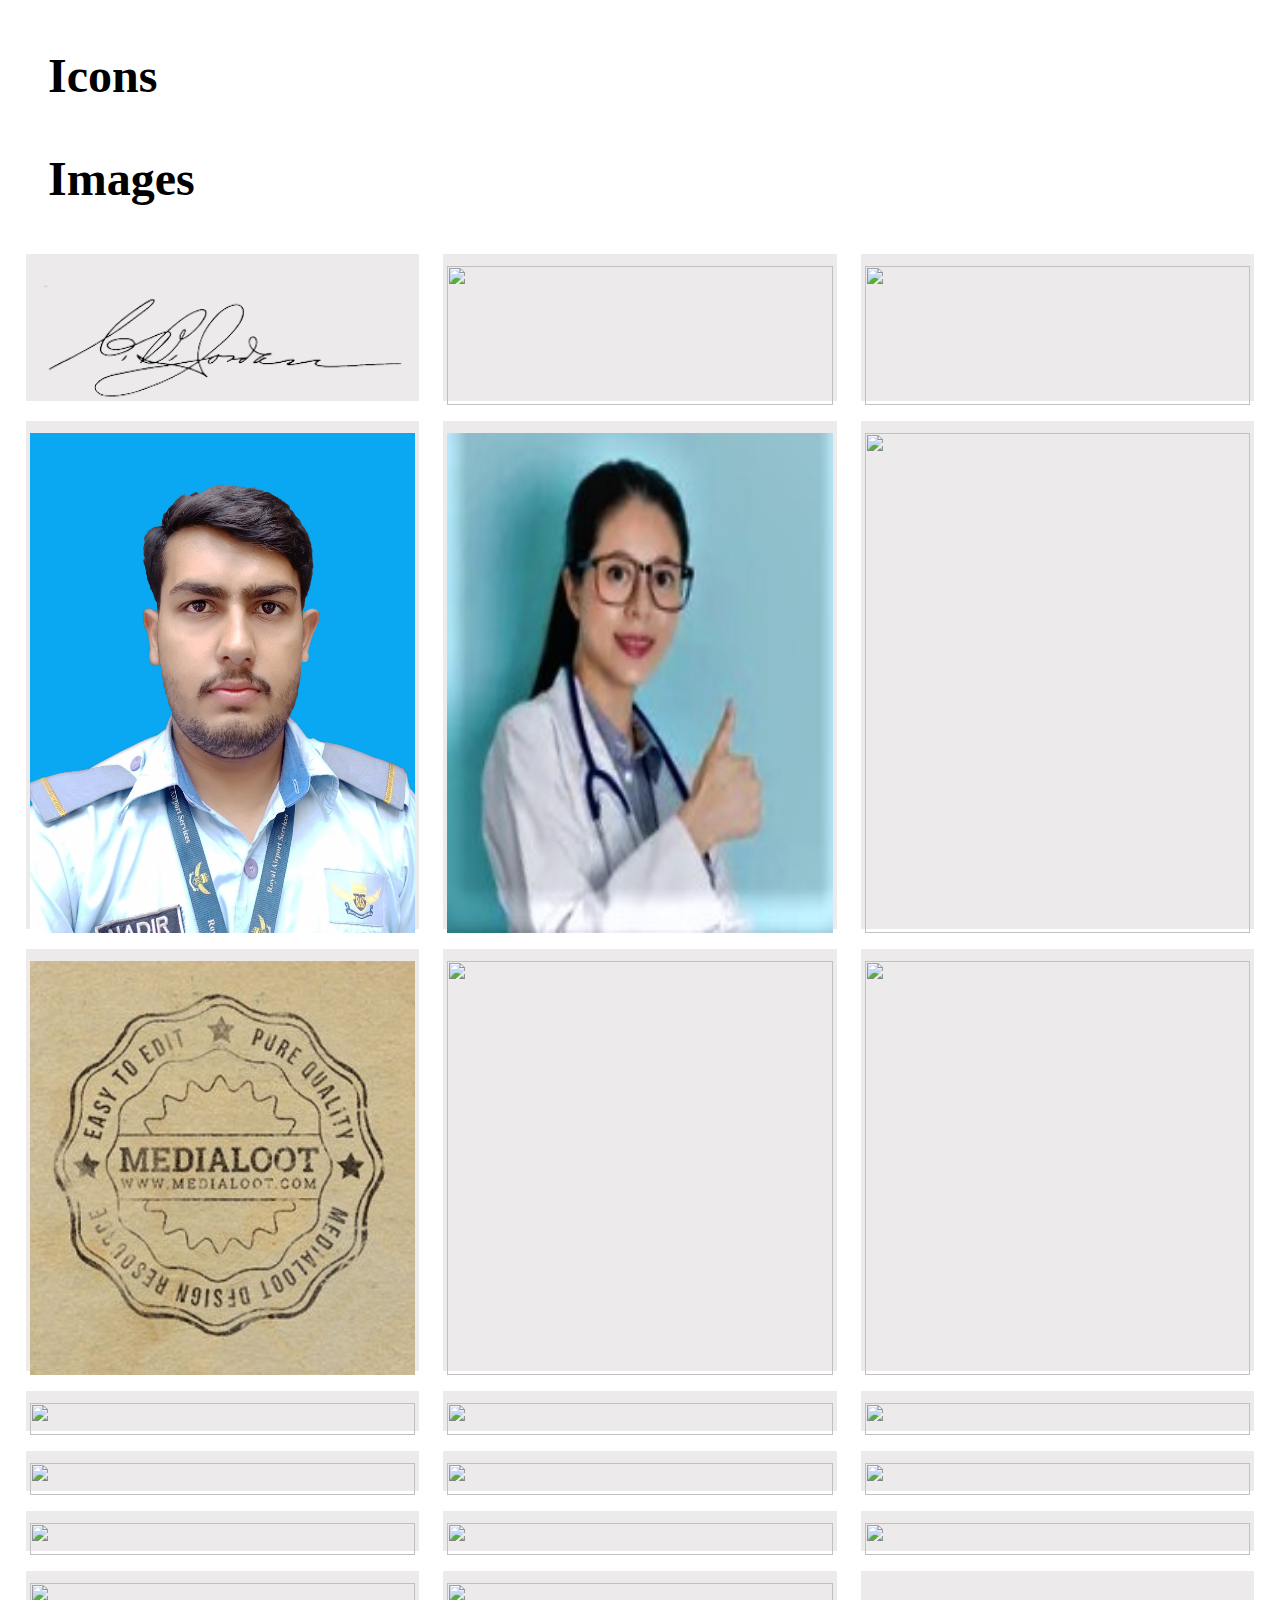
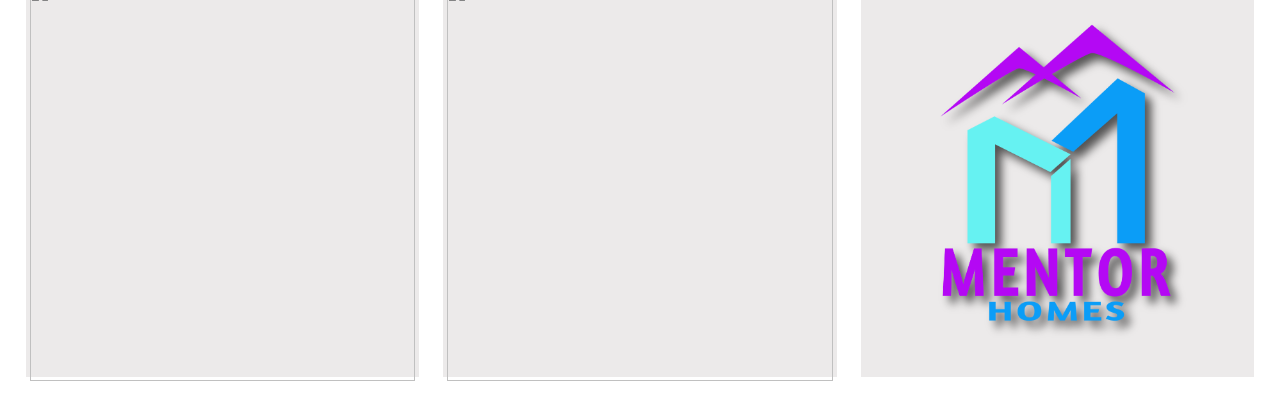
==== images.html @ ba8646fe "14 jan" ====
<!DOCTYPE html>
<html lang="en">
<head>
    <meta charset="UTF-8">
    <meta http-equiv="X-UA-Compatible" content="IE=edge">
    <meta name="viewport" content="width=device-width, initial-scale=1.0">
    <title>images</title>
    <link rel="stylesheet" href="index.css">
</head>
<body>
    <header></header>
    <main>
        <a class="icons-page" href="index.html"><h1>Icons</h1></a>
        <a class="images-page" href="images.html"><h1>Images</h1></a>
        <div class="img-group">
            <span class="img-box"><img class="picture" src="images/custom-signature.png" alt=""></span>
            <span class="img-box"><img class="picture" src="https://images.unsplash.com/photo-1474176857210-7287d38d27c6?ixlib=rb-4.0.3&ixid=MnwxMjA3fDB8MHxzZWFyY2h8MTA3fHxwZW9wbGV8ZW58MHx8MHx8&auto=format&fit=crop&w=400&q=60" alt=""></span>
            <span class="img-box"><img class="picture" src="https://images.unsplash.com/photo-1672418690625-bd78241915f6?ixlib=rb-4.0.3&ixid=MnwxMjA3fDB8MHxlZGl0b3JpYWwtZmVlZHwxNHx8fGVufDB8fHx8&auto=format&fit=crop&w=400&q=60" alt=""></span>
            <span class="img-box"><img class="picture" src="images/nadir.jpg" alt=""></span>
            <span class="img-box"><img class="picture" src="images/img1.jpg" alt=""></span>
            <span class="img-box"><img class="picture" src="https://images.unsplash.com/photo-1672414995467-0ae7f2e8649e?ixlib=rb-4.0.3&ixid=MnwxMjA3fDB8MHxlZGl0b3JpYWwtZmVlZHw1NHx8fGVufDB8fHx8&auto=format&fit=crop&w=400&q=60" alt=""></span>
            <span class="img-box"><img class="picture" src="images/stemp.jpg" alt=""></span>
            <span class="img-box"><img class="picture" src="images/green leef logo.JPG" alt=""></span>
            <span class="img-box"><img class="picture" src="https://images.unsplash.com/photo-1507003211169-0a1dd7228f2d?ixlib=rb-4.0.3&ixid=MnwxMjA3fDB8MHxzZWFyY2h8MTJ8fHBlb3BsZXxlbnwwfHwwfHw%3D&auto=format&fit=crop&w=400&q=60" alt=""></span>
            <span class="img-box"><img class="picture" src="https://images.unsplash.com/photo-1494790108377-be9c29b29330?ixlib=rb-4.0.3&ixid=MnwxMjA3fDB8MHxzZWFyY2h8Mnx8cGVvcGxlfGVufDB8fDB8fA%3D%3D&auto=format&fit=crop&w=400&q=60" alt=""></span>
            <span class="img-box"><img class="picture" src="https://images.unsplash.com/photo-1517841905240-472988babdf9?ixlib=rb-4.0.3&ixid=MnwxMjA3fDB8MHxzZWFyY2h8OHx8cGVvcGxlfGVufDB8fDB8fA%3D%3D&auto=format&fit=crop&w=400&q=60" alt=""></span>
            <span class="img-box"><img class="picture" src="https://images.unsplash.com/photo-1524504388940-b1c1722653e1?ixlib=rb-4.0.3&ixid=MnwxMjA3fDB8MHxzZWFyY2h8MTV8fHBlb3BsZXxlbnwwfHwwfHw%3D&auto=format&fit=crop&w=400&q=60" alt=""></span>
            <span class="img-box"><img class="picture" src="https://images.unsplash.com/photo-1573496359142-b8d87734a5a2?ixlib=rb-4.0.3&ixid=MnwxMjA3fDB8MHxzZWFyY2h8MzV8fHBlb3BsZXxlbnwwfHwwfHw%3D&auto=format&fit=crop&w=400&q=60" alt=""></span>
            <span class="img-box"><img class="picture" src="https://images.unsplash.com/photo-1519085360753-af0119f7cbe7?ixlib=rb-4.0.3&ixid=MnwxMjA3fDB8MHxzZWFyY2h8NDJ8fHBlb3BsZXxlbnwwfHwwfHw%3D&auto=format&fit=crop&w=400&q=60" alt=""></span>
            <span class="img-box"><img class="picture" src="https://images.unsplash.com/photo-1522556189639-b150ed9c4330?ixlib=rb-4.0.3&ixid=MnwxMjA3fDB8MHxzZWFyY2h8NDd8fHBlb3BsZXxlbnwwfHwwfHw%3D&auto=format&fit=crop&w=400&q=60" alt=""></span>
            <span class="img-box"><img class="picture" src="https://images.unsplash.com/photo-1507114845806-0347f6150324?ixlib=rb-4.0.3&ixid=MnwxMjA3fDB8MHxzZWFyY2h8NjJ8fHBlb3BsZXxlbnwwfHwwfHw%3D&auto=format&fit=crop&w=400&q=60" alt=""></span>
            <span class="img-box"><img class="picture" src="https://images.unsplash.com/photo-1500648767791-00dcc994a43e?ixlib=rb-4.0.3&ixid=MnwxMjA3fDB8MHxzZWFyY2h8NjZ8fHBlb3BsZXxlbnwwfHwwfHw%3D&auto=format&fit=crop&w=400&q=60" alt=""></span>
            <span class="img-box"><img class="picture" src="https://images.unsplash.com/photo-1544717305-2782549b5136?ixlib=rb-4.0.3&ixid=MnwxMjA3fDB8MHxzZWFyY2h8NjB8fHBlb3BsZXxlbnwwfHwwfHw%3D&auto=format&fit=crop&w=400&q=60" alt=""></span>
            <span class="img-box"><img class="picture" src="https://images.unsplash.com/photo-1560250097-0b93528c311a?ixlib=rb-4.0.3&ixid=MnwxMjA3fDB8MHxzZWFyY2h8NzV8fHBlb3BsZXxlbnwwfHwwfHw%3D&auto=format&fit=crop&w=400&q=60" alt=""></span>
            <span class="img-box"><img class="picture" src="https://images.unsplash.com/photo-1672330145676-03a5b7cf7bde?ixlib=rb-4.0.3&ixid=MnwxMjA3fDB8MHxlZGl0b3JpYWwtZmVlZHw5Nnx8fGVufDB8fHx8&auto=format&fit=crop&w=400&q=60" alt=""></span>
            <span class="img-box"><img class="picture" src="images/Mentor Builders logoju-02.png" alt=""></span>
        </div>
    </main>
    <footer></footer>
</body>
</html>
---- index.css ----
*{
    margin: 0;
    padding: 0;
    box-sizing: border-box;
}
h1{
    margin: 1em;
    font-size: 3em;
}
.icons-page{
    text-decoration: none;
    color: black;
}
.images-page{
    text-decoration: none;
    color: black;
    font-weight: 600;
}
.group{
    margin: 3em;
    width: 90%;
    border-radius: 3px;
    display: grid;
    grid-template-columns: 9.5em 9.5em 9.5em 9.5em 9.5em 9.5em;
    row-gap: 1em;
}
.box{
    width: 8em;
    height: 8em;
    background-color: #e9e9e9;
    border-radius: 5px;
    display: initial;
    text-align: center;
    cursor: pointer;
}
.box:hover{
    background: linear-gradient(#cbedfd, #c7c7f9,#d7f1d7);
}
img{
    width: 7em;
    height: 7em;
    margin: 0.5em 0 0;
}
.icon{
    width: 5.5em;
    height: 5.5em;
}
.meet{
    width: 5.5em;
    height: auto;
    margin-top: 3em;
}

/* image page CSS */
.img-group{
    width: 96%;
    display: grid;
    position: relative;
    left: 2%;
    grid-column-gap: 24px;
    grid-template-columns: repeat(3,minmax(0,1fr));
}
.img-box{
    margin: 0 0 20px;
    padding: 4px;
    width: auto;
    background-color: rgb(236, 234, 234);
}
.picture{
    width: 100%;
    height: 100%;
}
@media (max-width: 970px) {
    body{
        /* background-color: green; */
    }
    .group{
    margin: 2em;
}
}
@media (max-width: 940px) {
    body{
        /* background-color: yellow; */
    }
    .group{
    margin: 2em;
    grid-template-columns: 9em 9em 9em 9em 9em 9em;
}
}
@media (max-width: 900px) {
    body{
        /* background-color: blue; */
    }
    .group{
    margin: 4em;
    grid-template-columns: 9.5em 9.5em 9.5em 9.5em 9.5em;
}
}
@media (max-width: 850px) {
    body{
        /* background-color: black; */
    }
    .group{
    margin: 3em;
    grid-template-columns: 9em 9em 9em 9em 9em;
}
}
@media (max-width: 800px) {
    body{
        /* background-color: aqua; */
    }
    .group{
    margin: 5em;
    grid-template-columns: 9.5em 9.5em 9.5em 9.5em;
}
}
@media (max-width: 750px) {
    body{
        /* background-color: white; */
    }
    .group{
    margin: 4em;
}
}
@media (max-width: 700px) {
    body{
        /* background-color: green; */
    }
    .group{
    margin: 2.5em;
}
}
@media (max-width: 650px) {
    body{
        /* background-color: brown; */
    }
    .group{
    margin: 1em;
    grid-template-columns: 9em 9em 9em 9em;
}
}
@media (max-width: 600px) {
    body{
        /* background-color: yellow; */
    }
    .group{
    margin: 4em;
    grid-template-columns: 9.5em 9.5em 9.5em;
}
}
@media (max-width: 550px) {
    body{
        /* background-color: aqua; */
    }
    .group{
    margin: 2.5em;
}
}
@media (max-width: 500px) {
    body{
        /* background-color: lightblue; */
    }
    .group{
    margin: 1.5em;
}
}
@media (max-width: 450px) {
    body{
        /* background-color: lightyellow; */
    }
    .group{
    margin: 1.5em;
    grid-template-columns: 8em 8em 8em;
}
.box{
    width: 7em;
    height: 7em;
}
img{
    width: 6em;
    height: 6em;
}
.icon{
    width: 5em;
    height: 5em;
}
}
@media (max-width: 400px) {
    body{
        /* background-color: #b0b0b0; */
    }
    .group{
    margin: 0.5em;
    grid-template-columns: 7.5em 7.5em 7.5em;
}
.box{
    width: 6.5em;
    height: 6.5em;
}
img{
    width: 5.5em;
    height: 5.5em;
}
.icon{
    width: 4.5em;
    height: 4.5em;
}
}
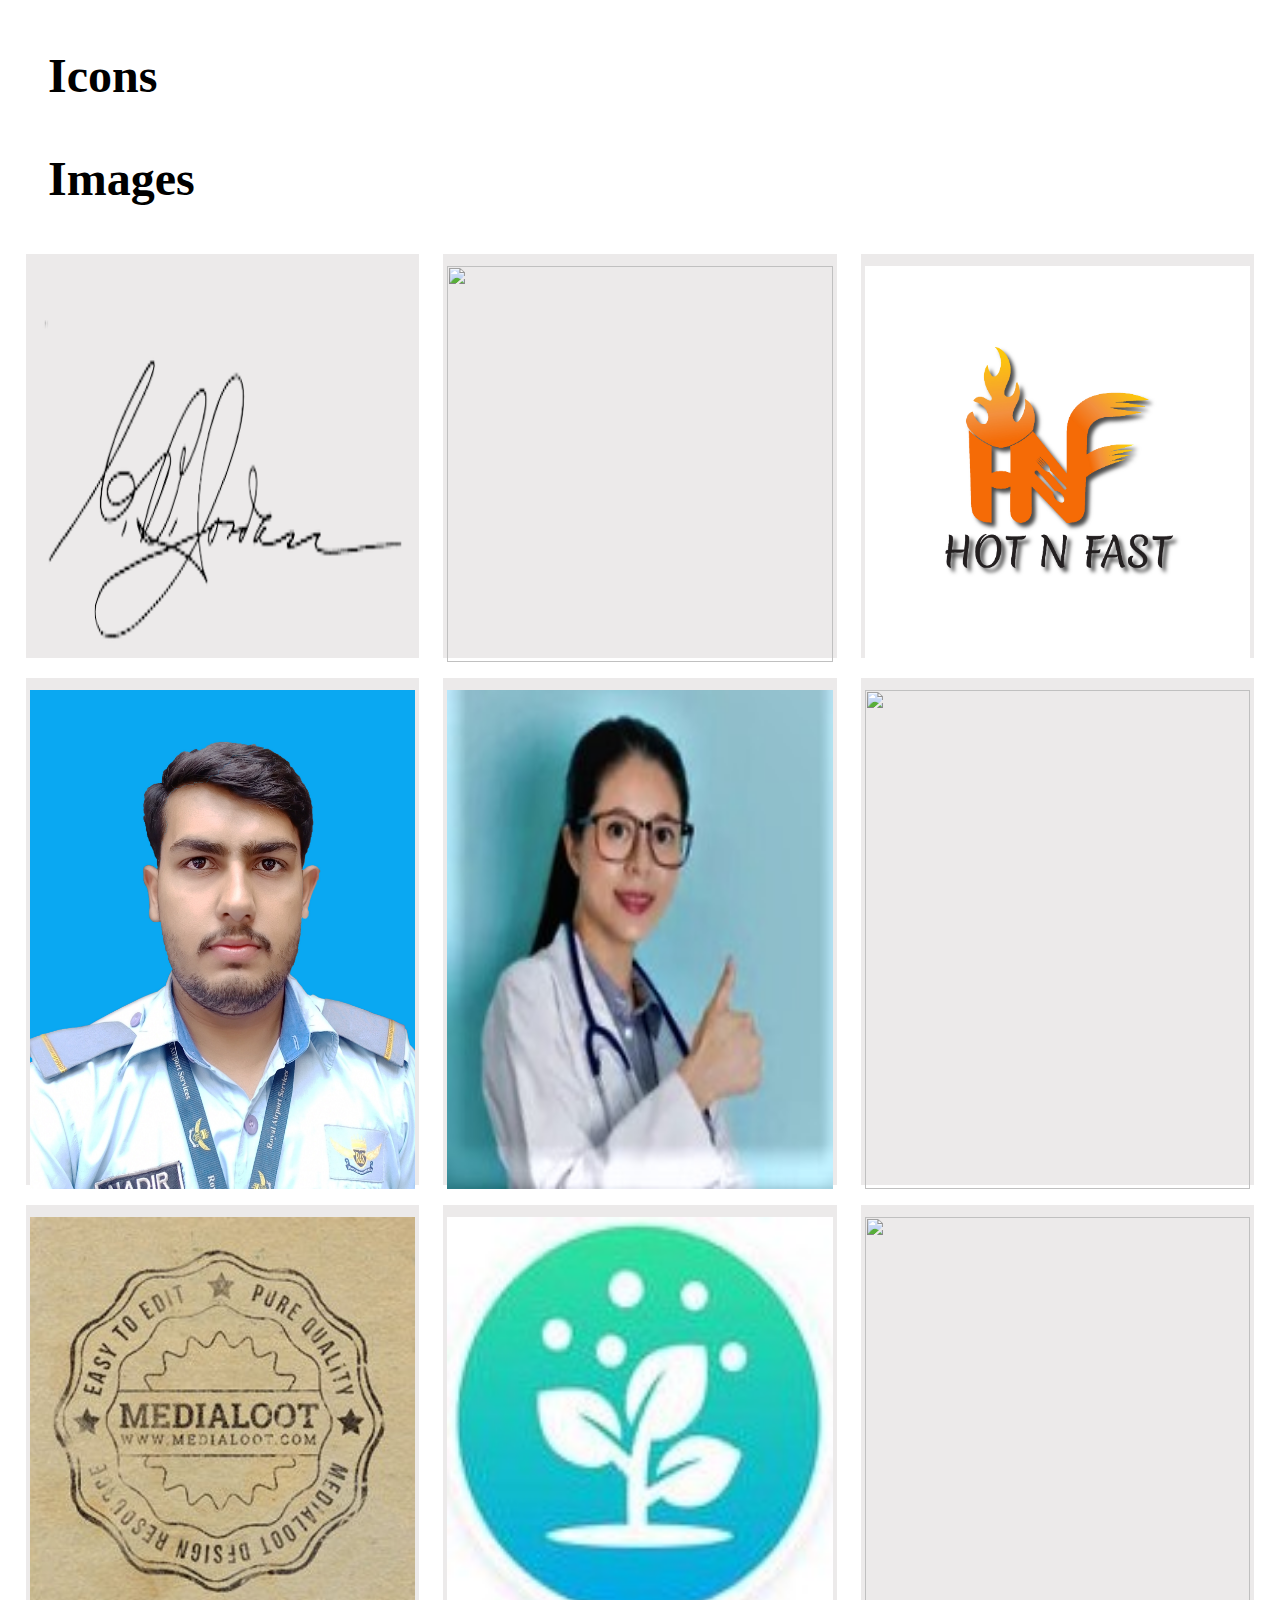
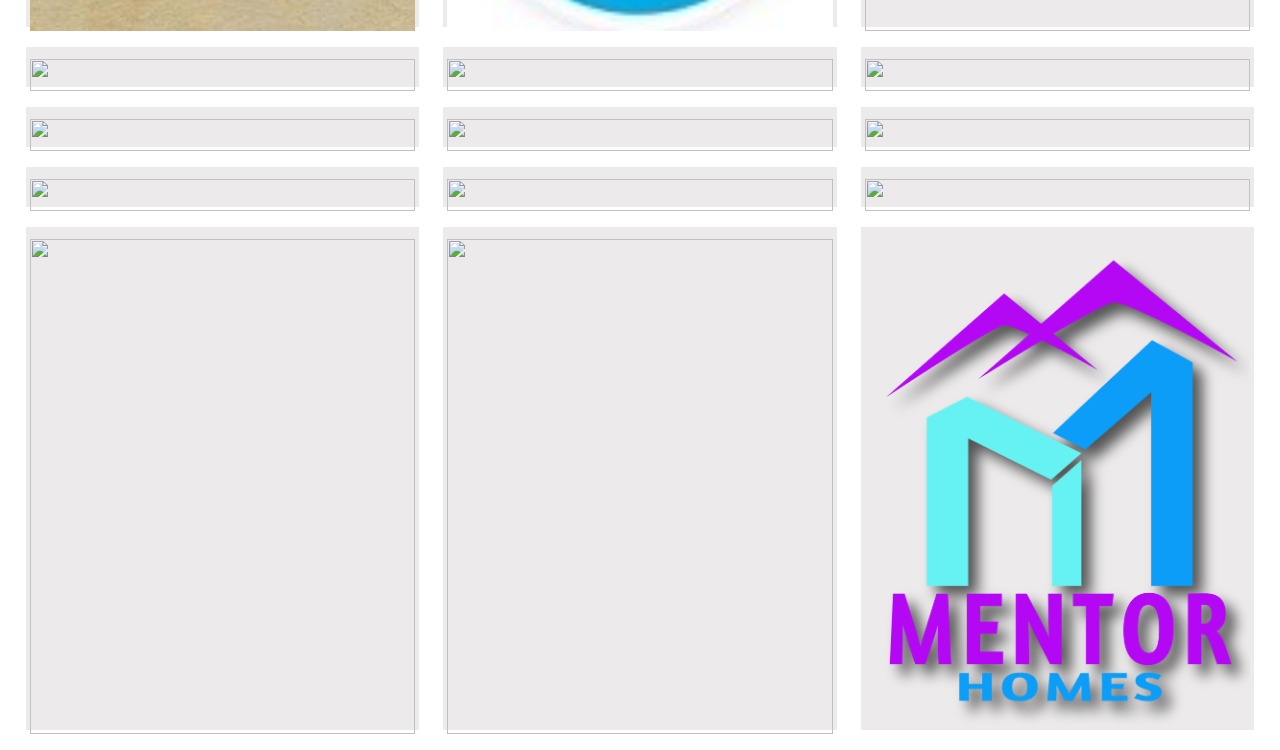
==== commit 89880b85: "26 jan" ====
--- a/images.html
+++ b/images.html
@@ -15,7 +15,7 @@
         <div class="img-group">
             <span class="img-box"><img class="picture" src="images/custom-signature.png" alt=""></span>
             <span class="img-box"><img class="picture" src="https://images.unsplash.com/photo-1474176857210-7287d38d27c6?ixlib=rb-4.0.3&ixid=MnwxMjA3fDB8MHxzZWFyY2h8MTA3fHxwZW9wbGV8ZW58MHx8MHx8&auto=format&fit=crop&w=400&q=60" alt=""></span>
-            <span class="img-box"><img class="picture" src="https://images.unsplash.com/photo-1672418690625-bd78241915f6?ixlib=rb-4.0.3&ixid=MnwxMjA3fDB8MHxlZGl0b3JpYWwtZmVlZHwxNHx8fGVufDB8fHx8&auto=format&fit=crop&w=400&q=60" alt=""></span>
+            <span class="img-box"><img class="picture" src="images/Hot N Fast logoghc-01.jpg" alt=""></span>
             <span class="img-box"><img class="picture" src="images/nadir.jpg" alt=""></span>
             <span class="img-box"><img class="picture" src="images/img1.jpg" alt=""></span>
             <span class="img-box"><img class="picture" src="https://images.unsplash.com/photo-1672414995467-0ae7f2e8649e?ixlib=rb-4.0.3&ixid=MnwxMjA3fDB8MHxlZGl0b3JpYWwtZmVlZHw1NHx8fGVufDB8fHx8&auto=format&fit=crop&w=400&q=60" alt=""></span>
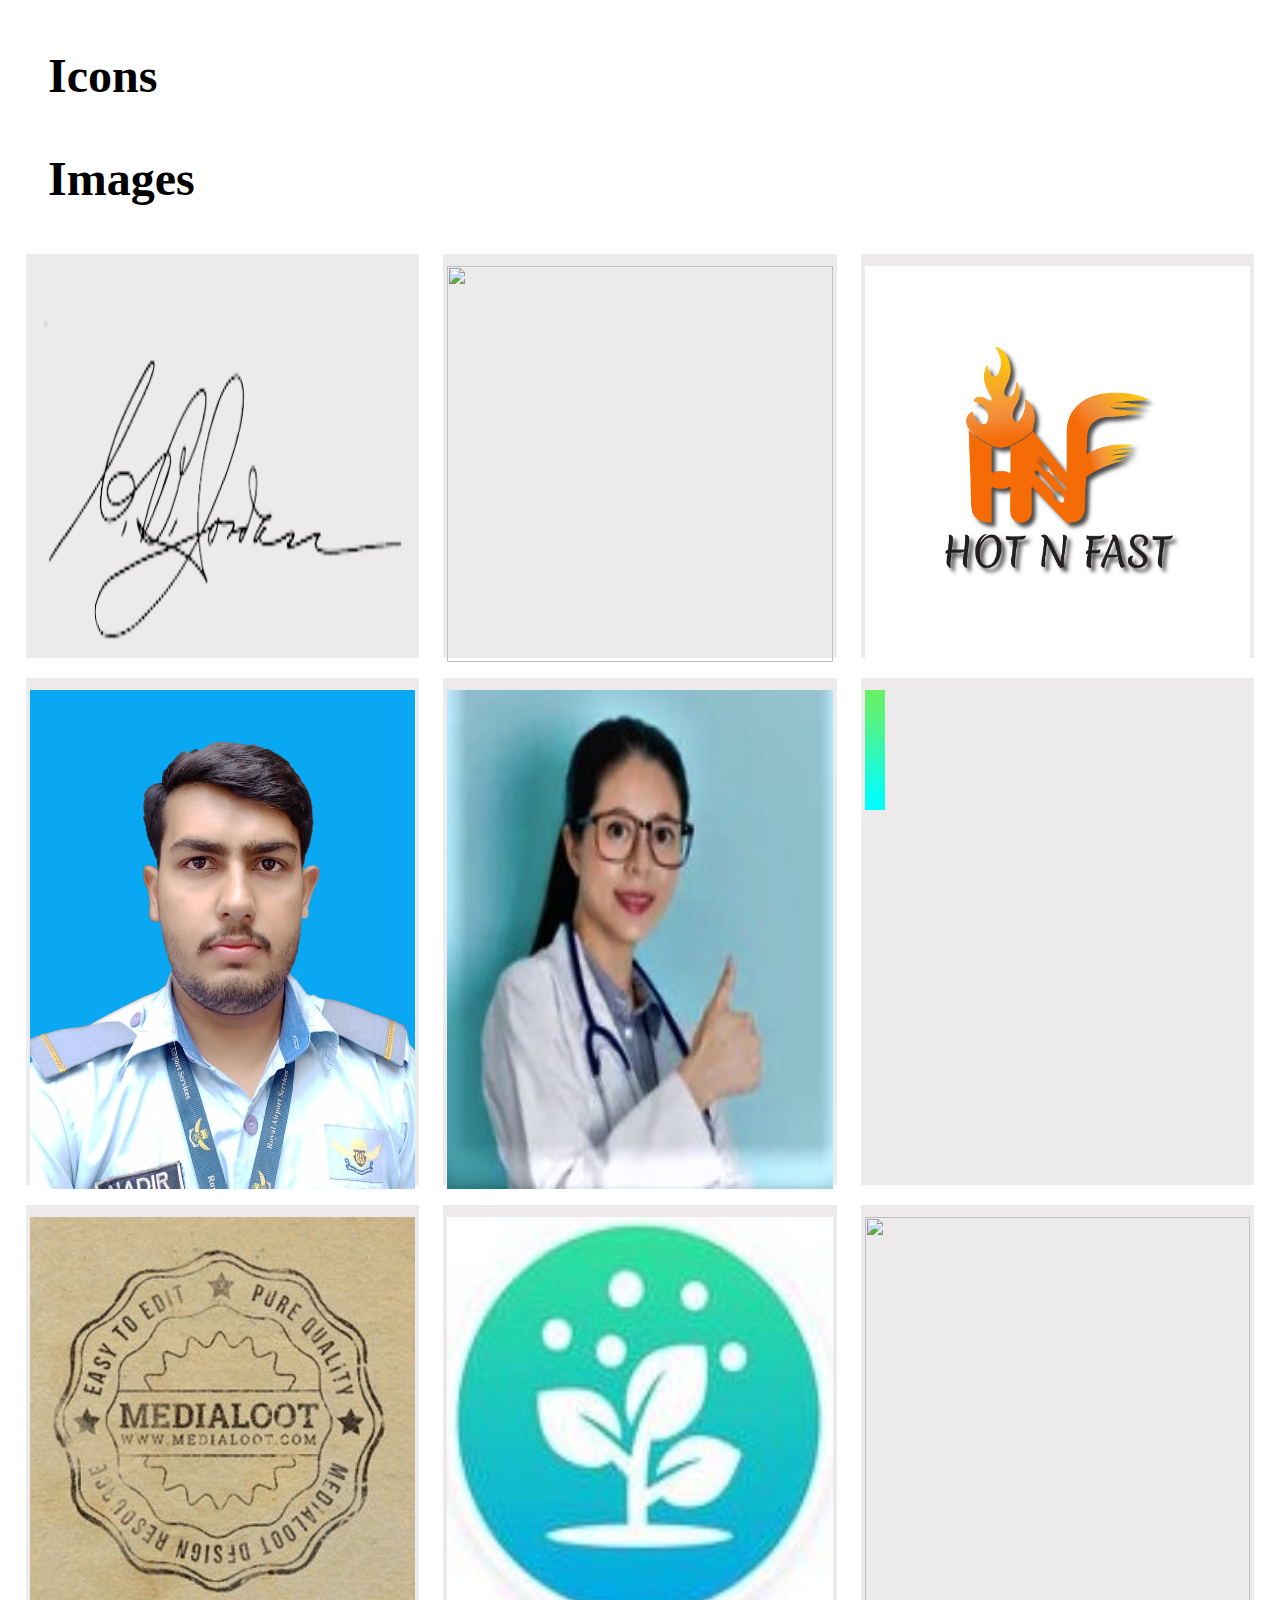
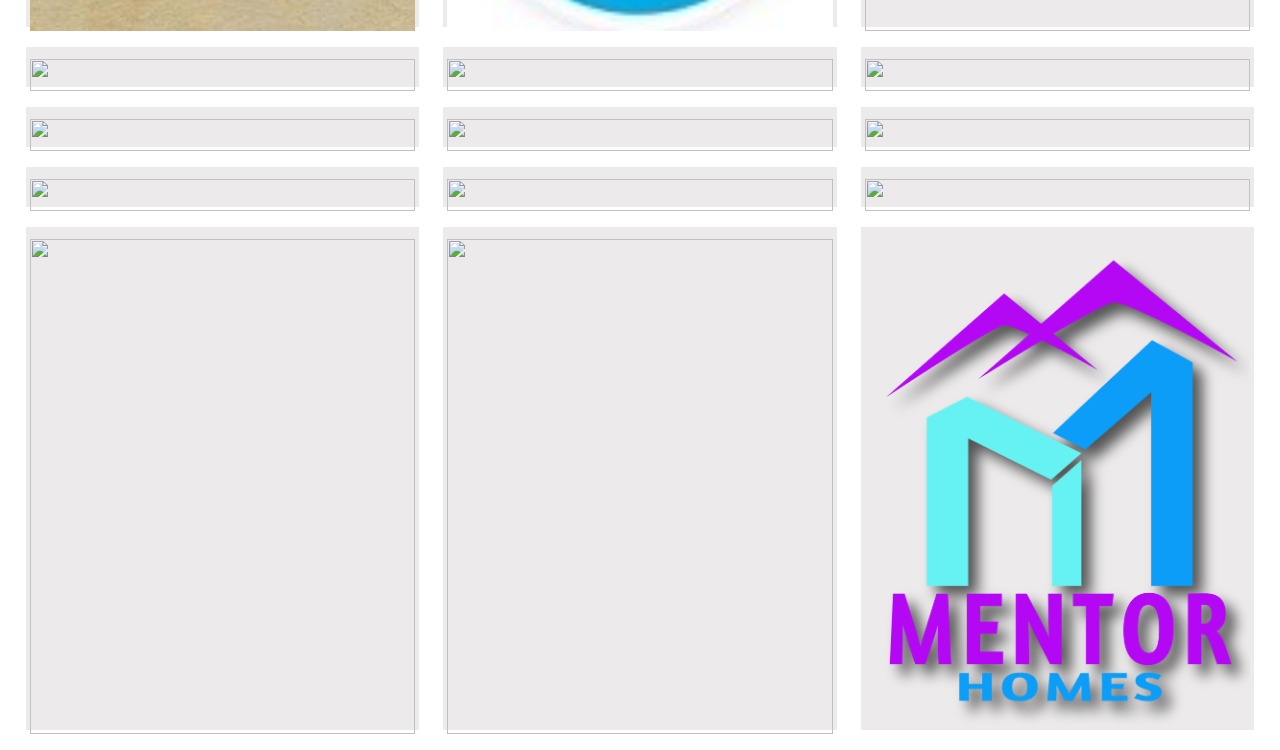
==== commit 370dda10: "27 jan" ====
--- a/images.html
+++ b/images.html
@@ -18,7 +18,7 @@
             <span class="img-box"><img class="picture" src="images/Hot N Fast logoghc-01.jpg" alt=""></span>
             <span class="img-box"><img class="picture" src="images/nadir.jpg" alt=""></span>
             <span class="img-box"><img class="picture" src="images/img1.jpg" alt=""></span>
-            <span class="img-box"><img class="picture" src="https://images.unsplash.com/photo-1672414995467-0ae7f2e8649e?ixlib=rb-4.0.3&ixid=MnwxMjA3fDB8MHxlZGl0b3JpYWwtZmVlZHw1NHx8fGVufDB8fHx8&auto=format&fit=crop&w=400&q=60" alt=""></span>
+            <span class="img-box"><img class="picture" style="width: 20px; height: 120px;" src="images/11.png"></span>
             <span class="img-box"><img class="picture" src="images/stemp.jpg" alt=""></span>
             <span class="img-box"><img class="picture" src="images/green leef logo.JPG" alt=""></span>
             <span class="img-box"><img class="picture" src="https://images.unsplash.com/photo-1507003211169-0a1dd7228f2d?ixlib=rb-4.0.3&ixid=MnwxMjA3fDB8MHxzZWFyY2h8MTJ8fHBlb3BsZXxlbnwwfHwwfHw%3D&auto=format&fit=crop&w=400&q=60" alt=""></span>
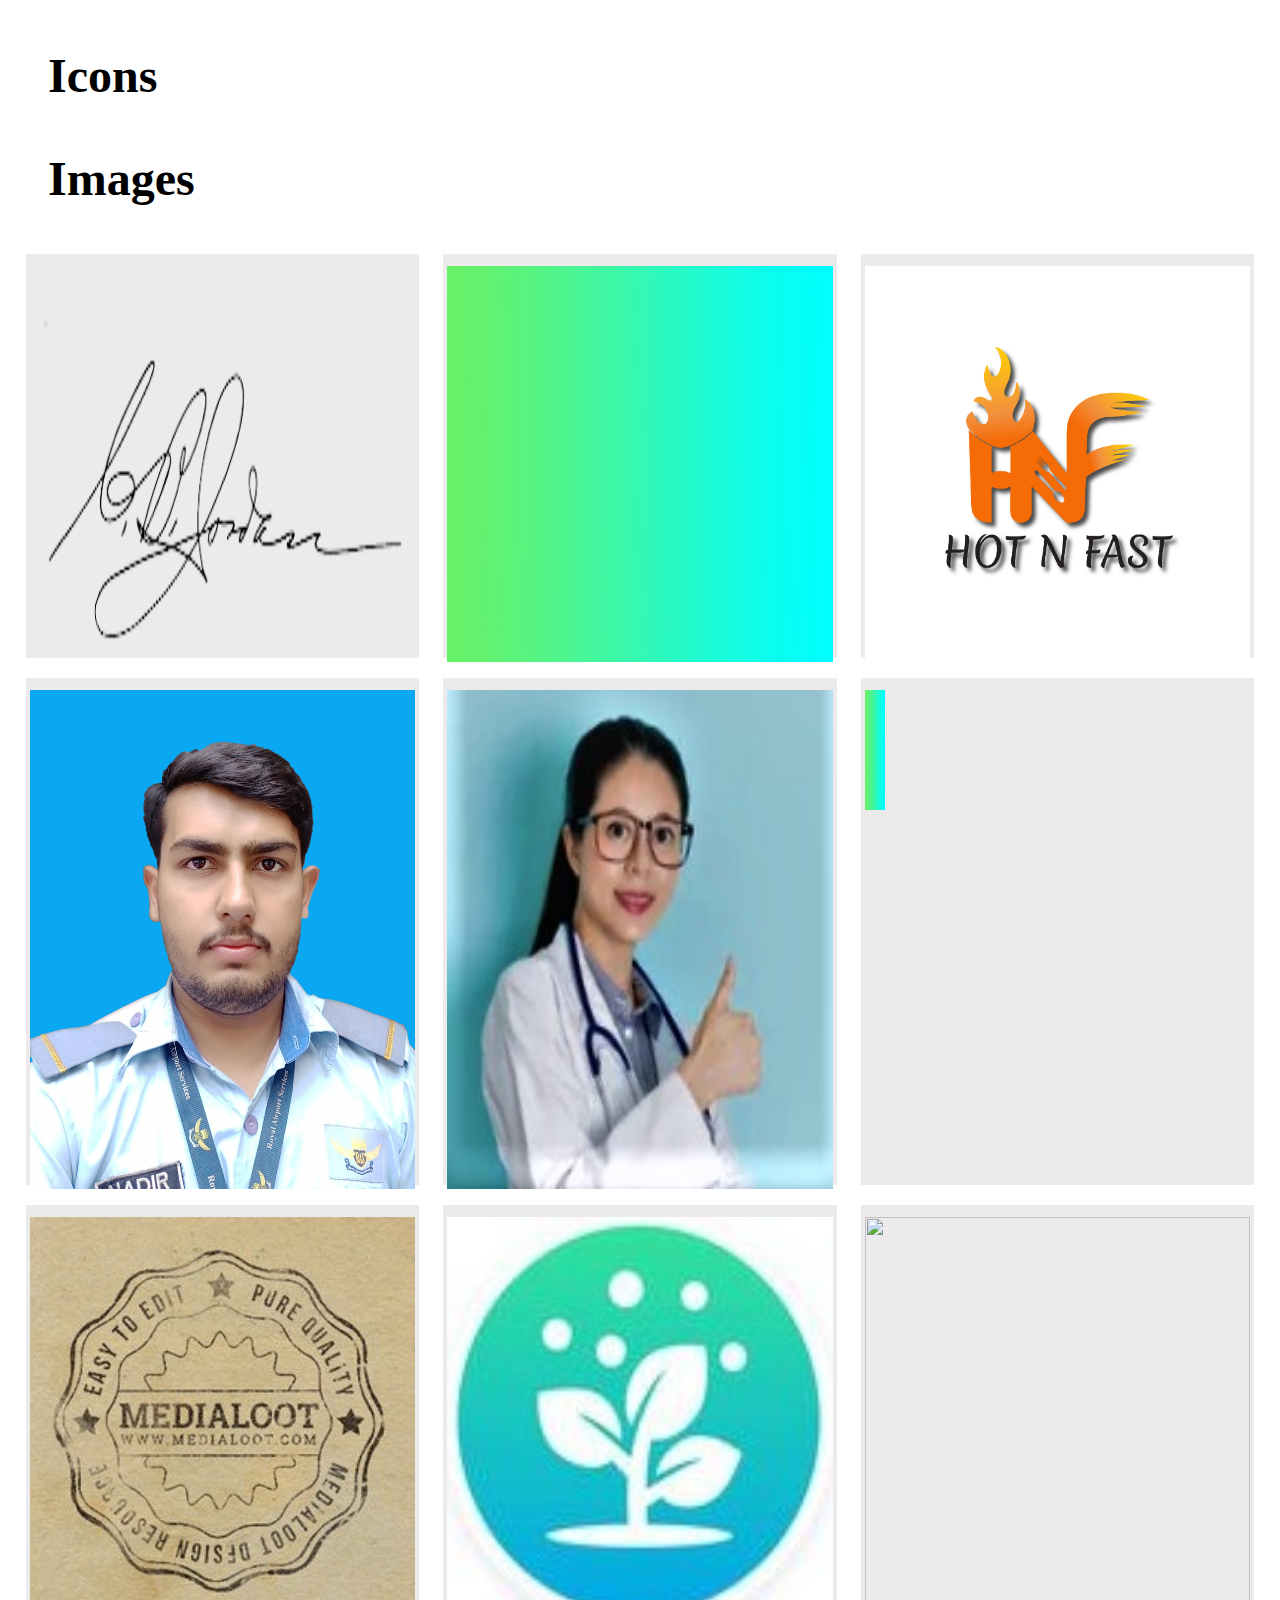
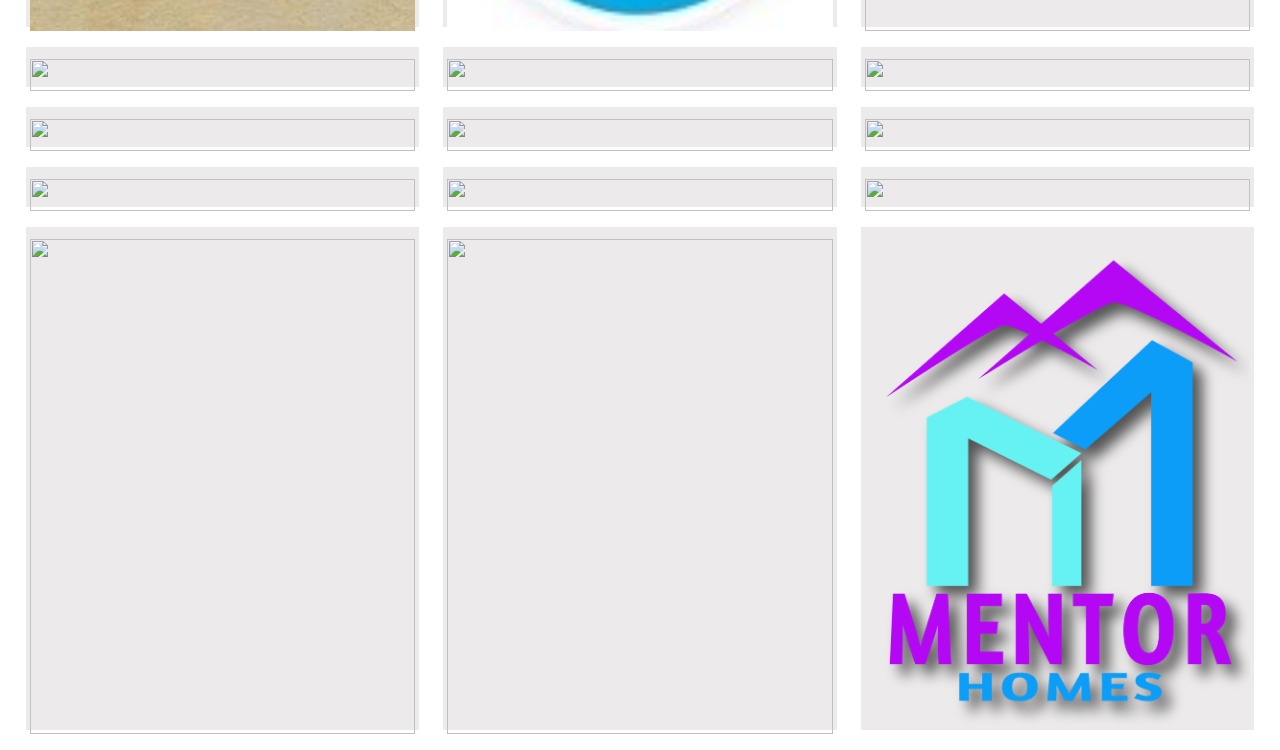
==== commit 1de35428: "27 jan" ====
--- a/images.html
+++ b/images.html
@@ -14,7 +14,7 @@
         <a class="images-page" href="images.html"><h1>Images</h1></a>
         <div class="img-group">
             <span class="img-box"><img class="picture" src="images/custom-signature.png" alt=""></span>
-            <span class="img-box"><img class="picture" src="https://images.unsplash.com/photo-1474176857210-7287d38d27c6?ixlib=rb-4.0.3&ixid=MnwxMjA3fDB8MHxzZWFyY2h8MTA3fHxwZW9wbGV8ZW58MHx8MHx8&auto=format&fit=crop&w=400&q=60" alt=""></span>
+            <span class="img-box"><img class="picture" src="images/11.1.png"></span>
             <span class="img-box"><img class="picture" src="images/Hot N Fast logoghc-01.jpg" alt=""></span>
             <span class="img-box"><img class="picture" src="images/nadir.jpg" alt=""></span>
             <span class="img-box"><img class="picture" src="images/img1.jpg" alt=""></span>
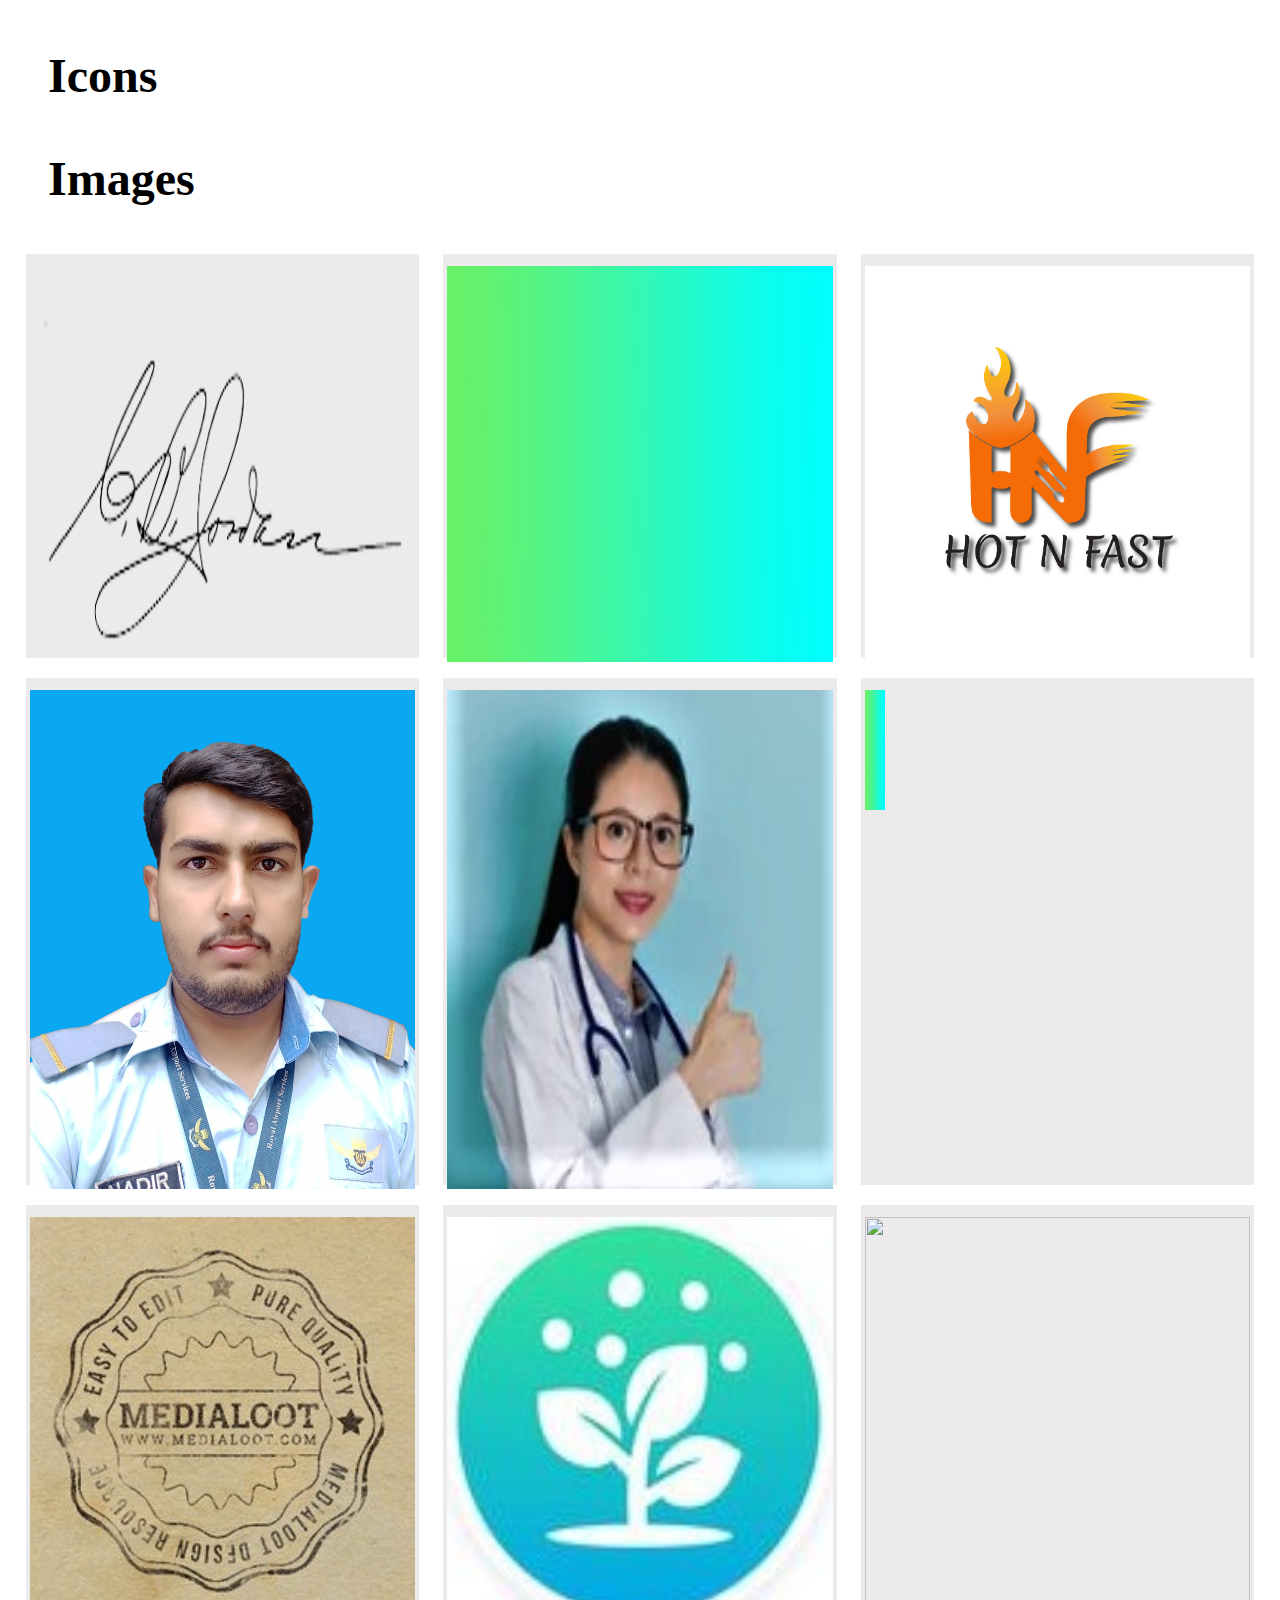
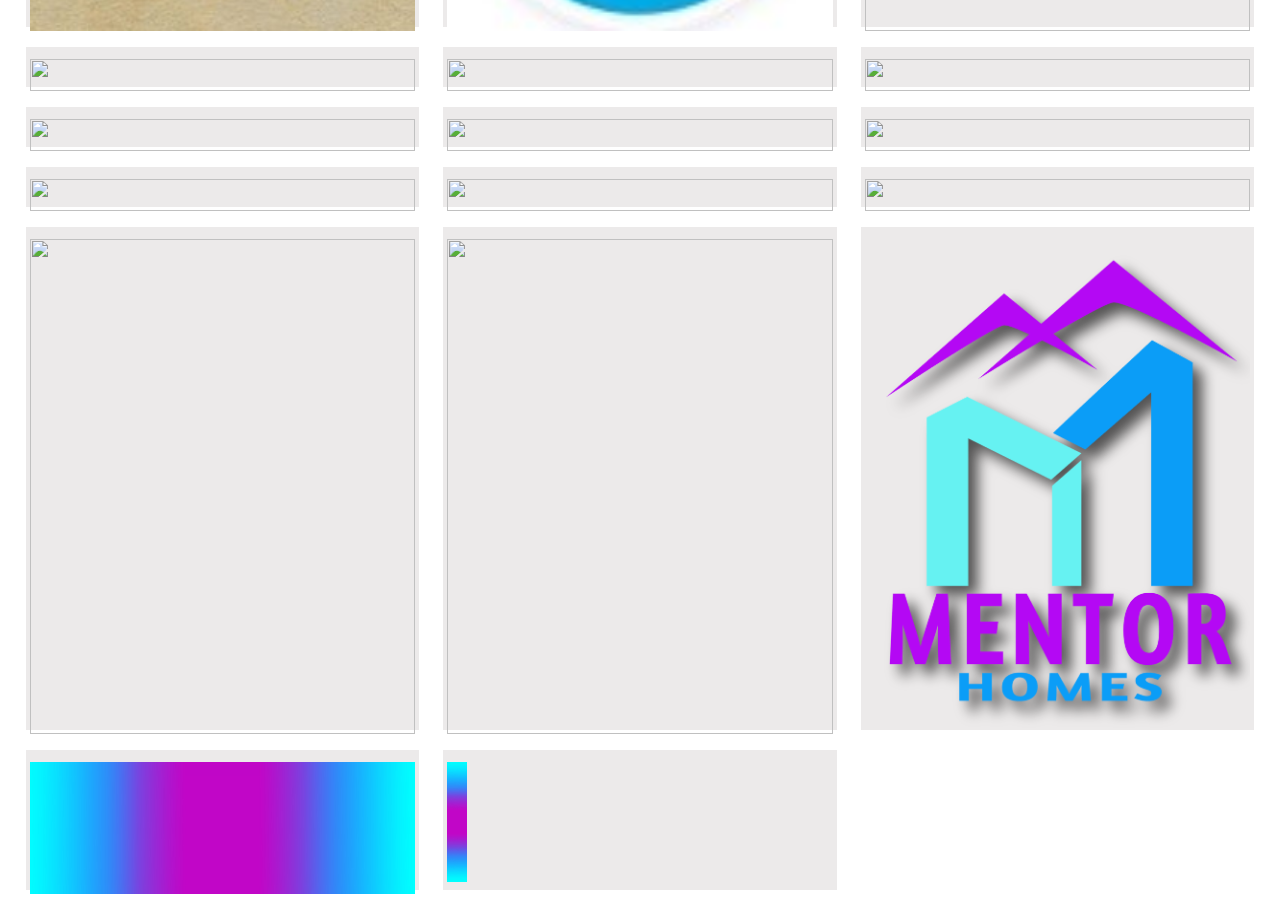
==== commit b8e8b426: "3 feb" ====
--- a/images.html
+++ b/images.html
@@ -34,6 +34,8 @@
             <span class="img-box"><img class="picture" src="https://images.unsplash.com/photo-1560250097-0b93528c311a?ixlib=rb-4.0.3&ixid=MnwxMjA3fDB8MHxzZWFyY2h8NzV8fHBlb3BsZXxlbnwwfHwwfHw%3D&auto=format&fit=crop&w=400&q=60" alt=""></span>
             <span class="img-box"><img class="picture" src="https://images.unsplash.com/photo-1672330145676-03a5b7cf7bde?ixlib=rb-4.0.3&ixid=MnwxMjA3fDB8MHxlZGl0b3JpYWwtZmVlZHw5Nnx8fGVufDB8fHx8&auto=format&fit=crop&w=400&q=60" alt=""></span>
             <span class="img-box"><img class="picture" src="images/Mentor Builders logoju-02.png" alt=""></span>
+            <span class="img-box"><img class="picture" src="images/line 9.1.png"></span>
+            <span class="img-box"><img class="picture" style="width: 20px; height: 120px;" src="images/line 9.png"></span>
         </div>
     </main>
     <footer></footer>
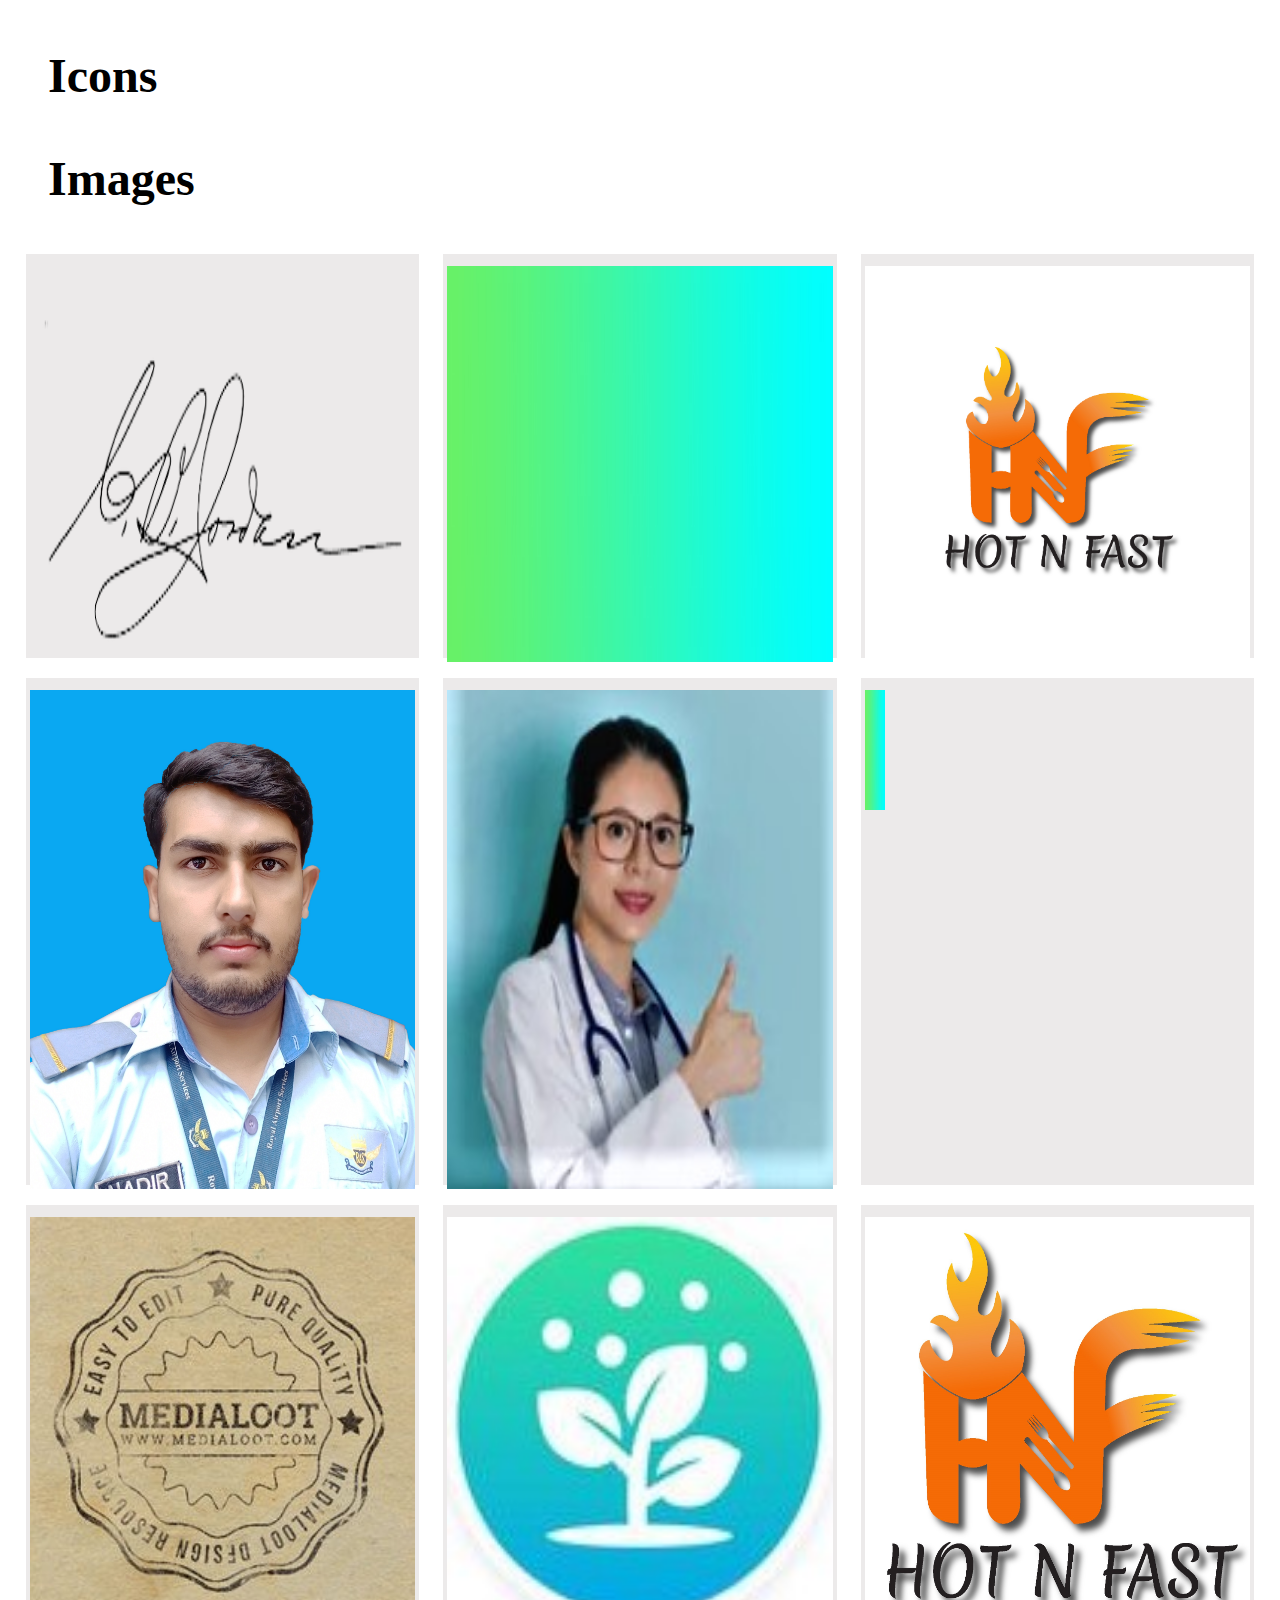
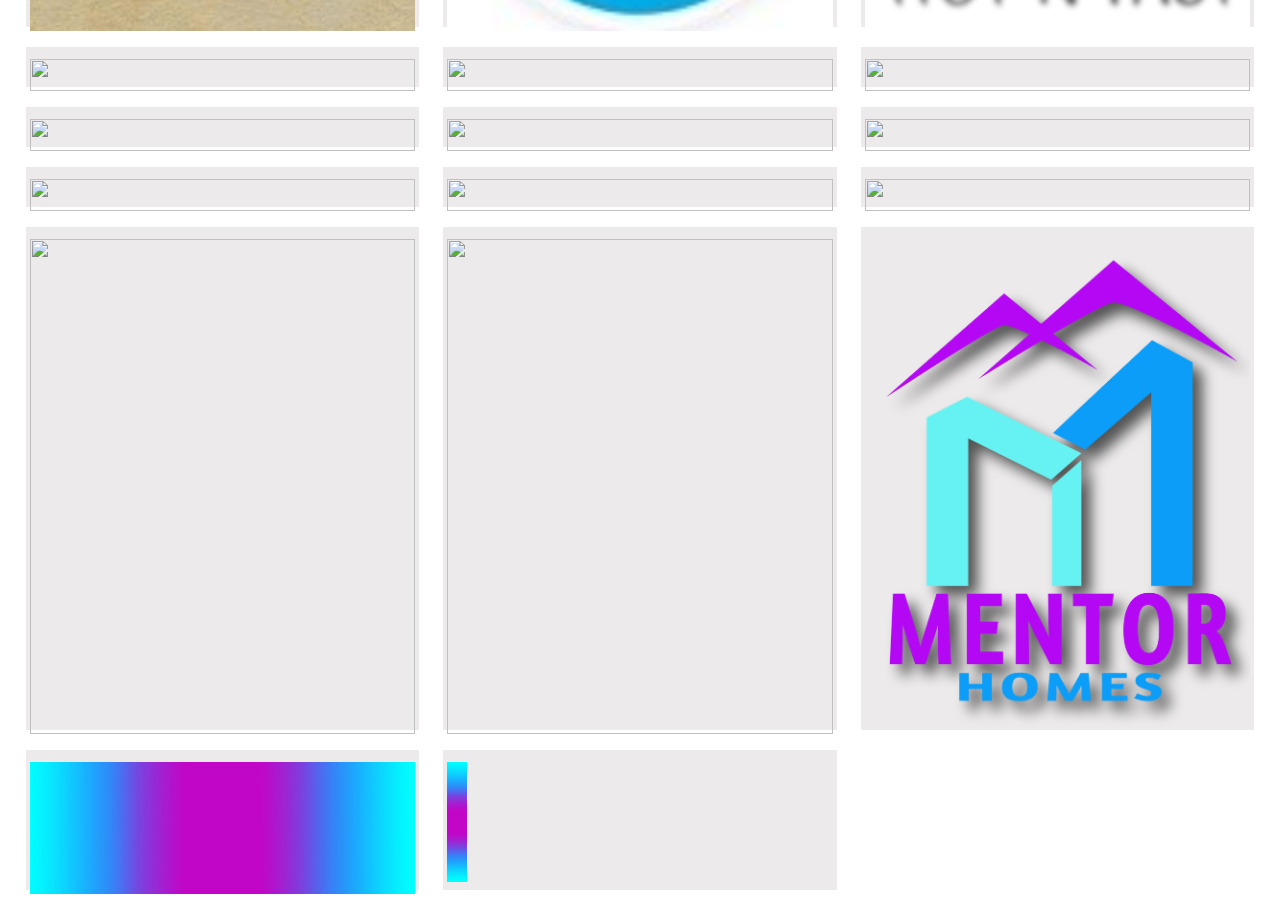
==== commit 40406400: "11 feb" ====
--- a/images.html
+++ b/images.html
@@ -21,7 +21,7 @@
             <span class="img-box"><img class="picture" style="width: 20px; height: 120px;" src="images/11.png"></span>
             <span class="img-box"><img class="picture" src="images/stemp.jpg" alt=""></span>
             <span class="img-box"><img class="picture" src="images/green leef logo.JPG" alt=""></span>
-            <span class="img-box"><img class="picture" src="https://images.unsplash.com/photo-1507003211169-0a1dd7228f2d?ixlib=rb-4.0.3&ixid=MnwxMjA3fDB8MHxzZWFyY2h8MTJ8fHBlb3BsZXxlbnwwfHwwfHw%3D&auto=format&fit=crop&w=400&q=60" alt=""></span>
+            <span class="img-box"><img class="picture" src="images/Hot N Fast logoghc-02.jpg" alt=""></span>
             <span class="img-box"><img class="picture" src="https://images.unsplash.com/photo-1494790108377-be9c29b29330?ixlib=rb-4.0.3&ixid=MnwxMjA3fDB8MHxzZWFyY2h8Mnx8cGVvcGxlfGVufDB8fDB8fA%3D%3D&auto=format&fit=crop&w=400&q=60" alt=""></span>
             <span class="img-box"><img class="picture" src="https://images.unsplash.com/photo-1517841905240-472988babdf9?ixlib=rb-4.0.3&ixid=MnwxMjA3fDB8MHxzZWFyY2h8OHx8cGVvcGxlfGVufDB8fDB8fA%3D%3D&auto=format&fit=crop&w=400&q=60" alt=""></span>
             <span class="img-box"><img class="picture" src="https://images.unsplash.com/photo-1524504388940-b1c1722653e1?ixlib=rb-4.0.3&ixid=MnwxMjA3fDB8MHxzZWFyY2h8MTV8fHBlb3BsZXxlbnwwfHwwfHw%3D&auto=format&fit=crop&w=400&q=60" alt=""></span>
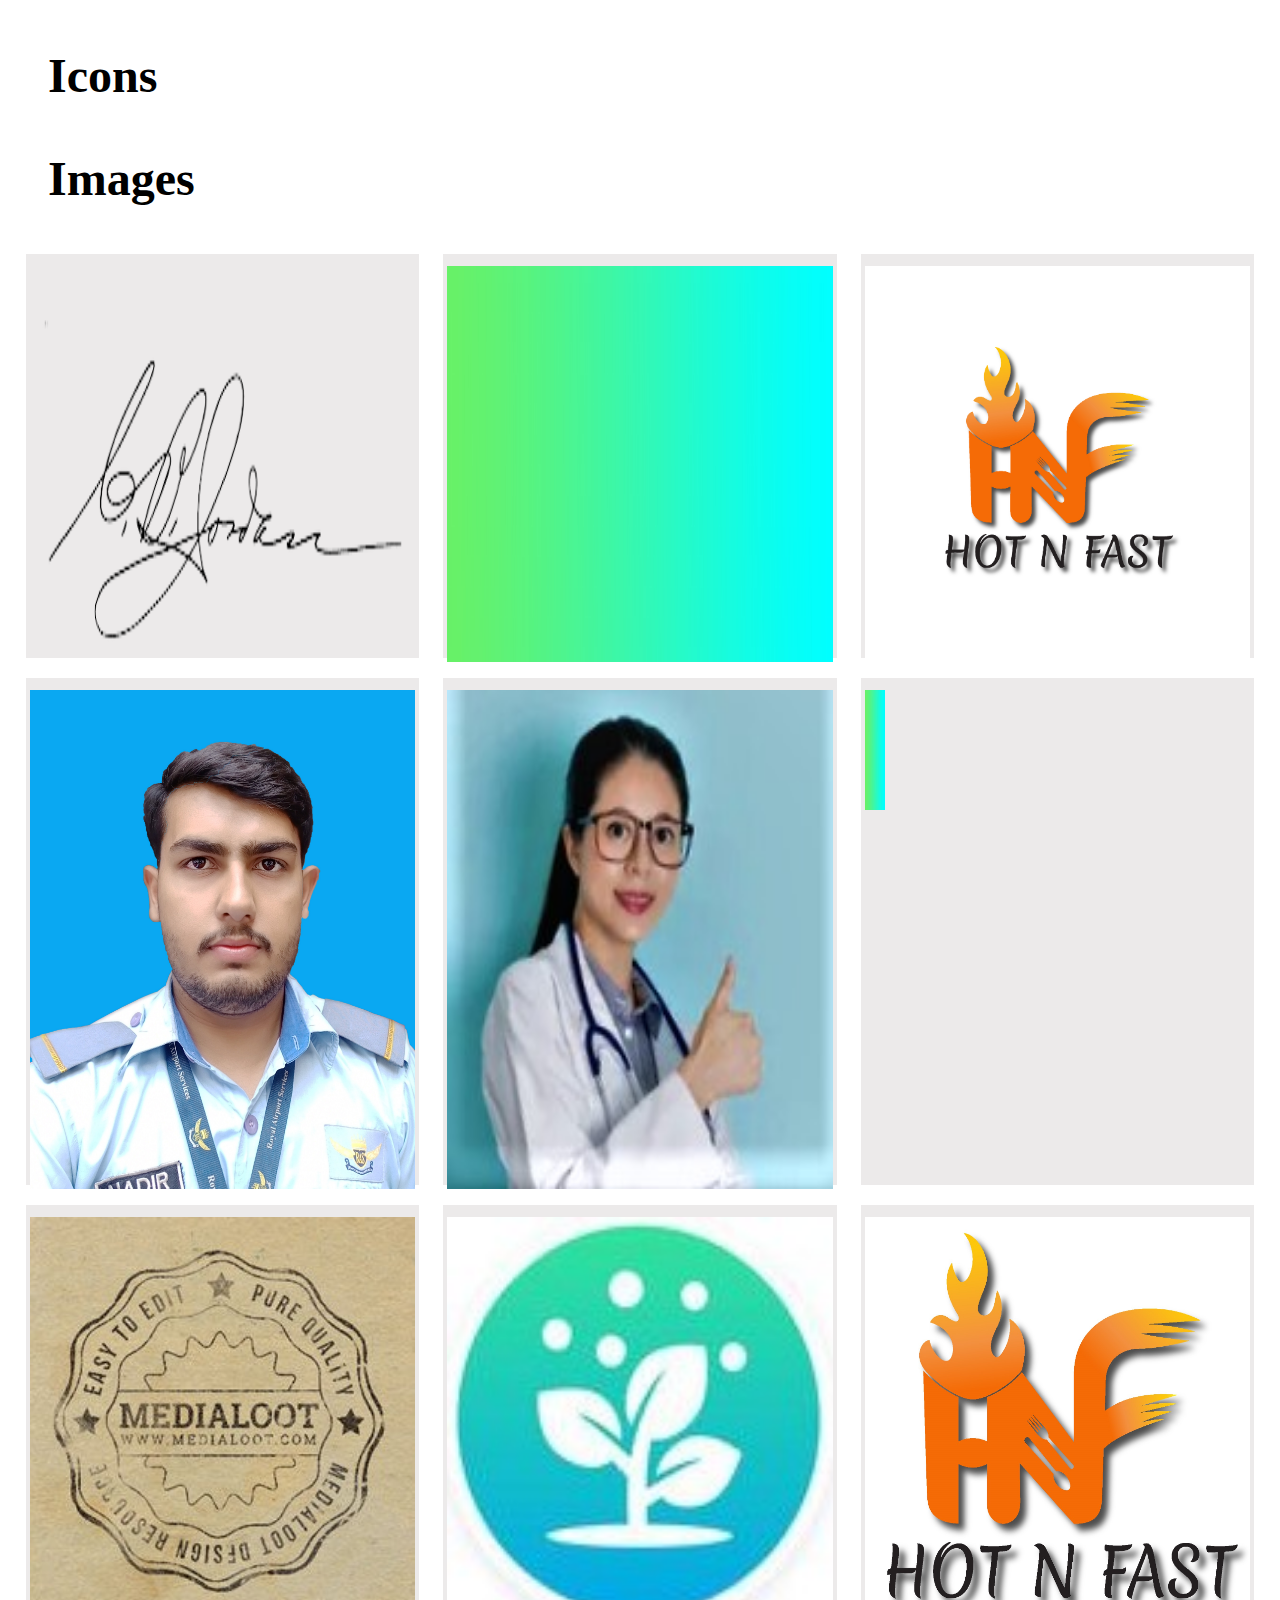
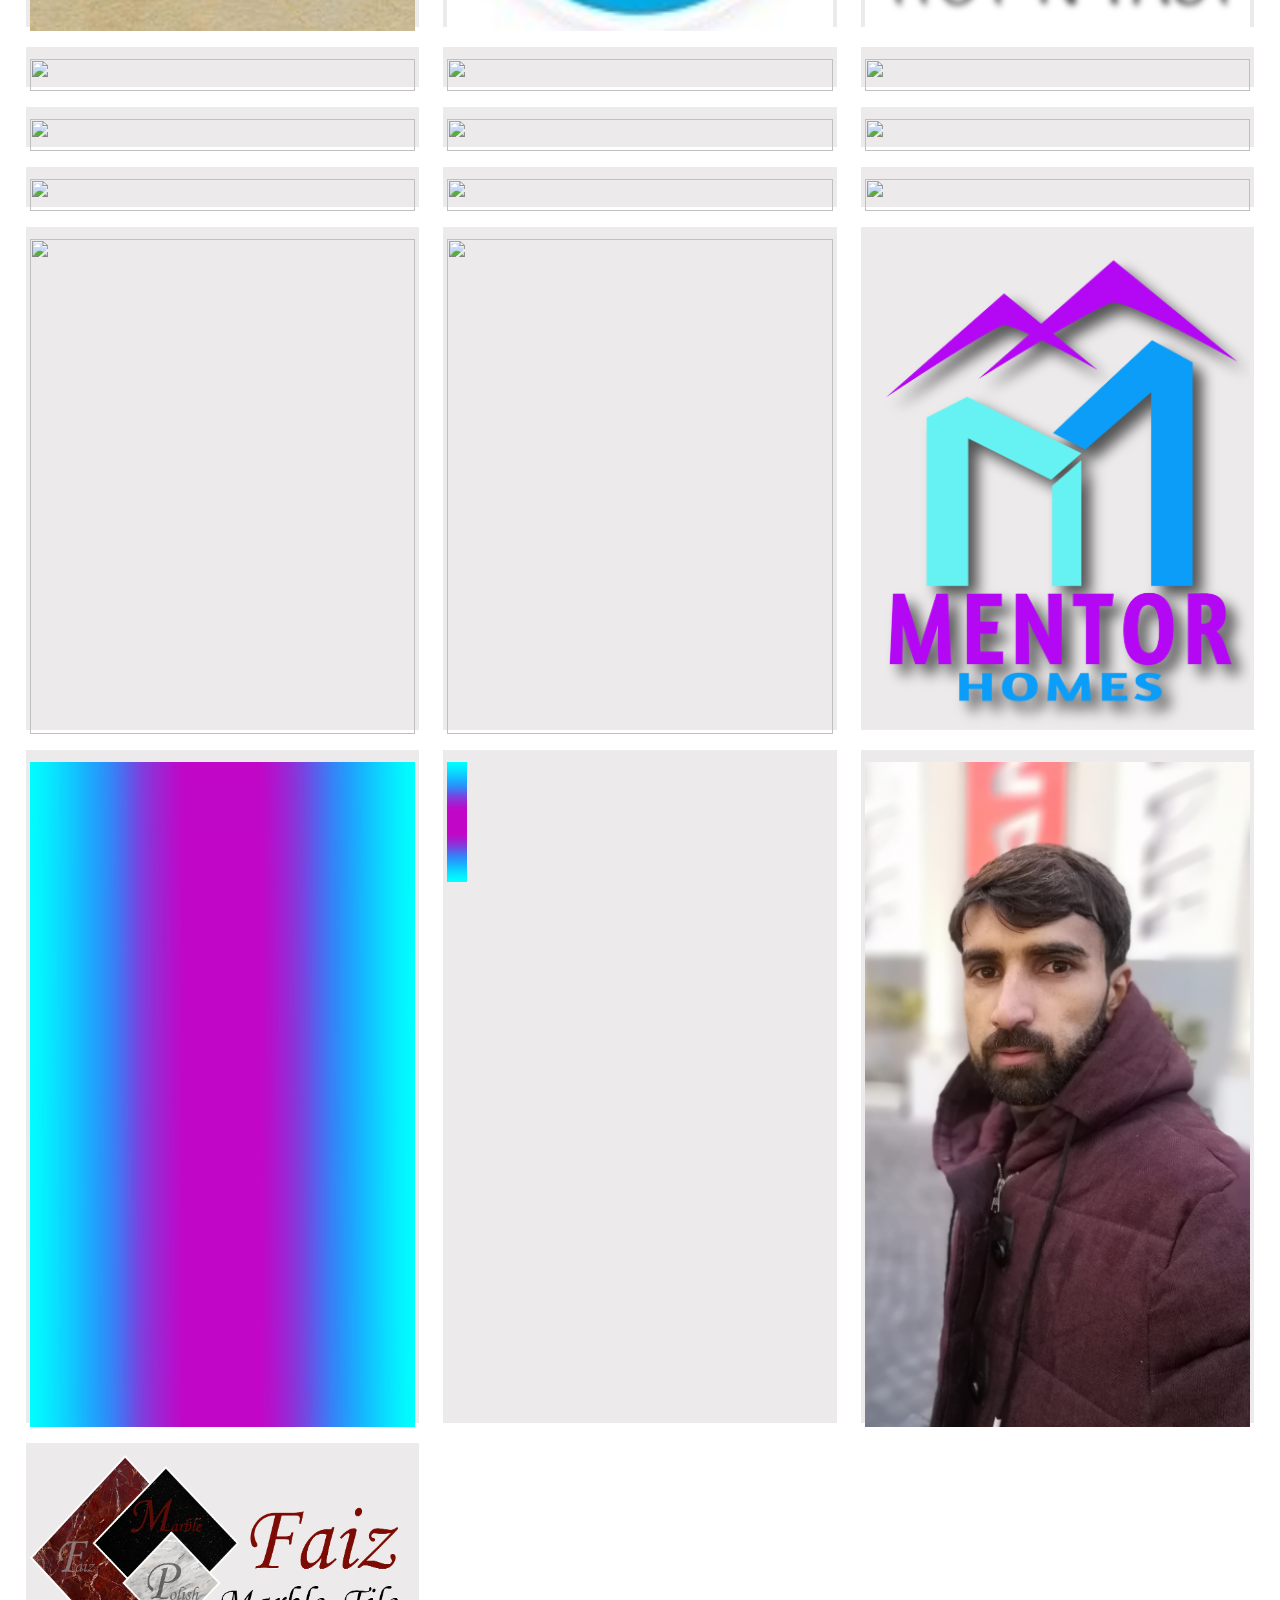
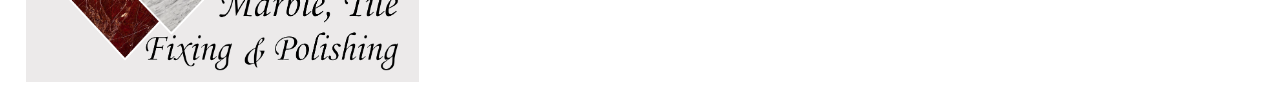
==== commit 6065dfce: "16 feb" ====
--- a/images.html
+++ b/images.html
@@ -36,6 +36,8 @@
             <span class="img-box"><img class="picture" src="images/Mentor Builders logoju-02.png" alt=""></span>
             <span class="img-box"><img class="picture" src="images/line 9.1.png"></span>
             <span class="img-box"><img class="picture" style="width: 20px; height: 120px;" src="images/line 9.png"></span>
+            <span class="img-box"><img class="picture" src="images/zia.jpg"></span>
+            <span class="img-box"><img class="picture" src="images/faiz logo.png"></span>
         </div>
     </main>
     <footer></footer>
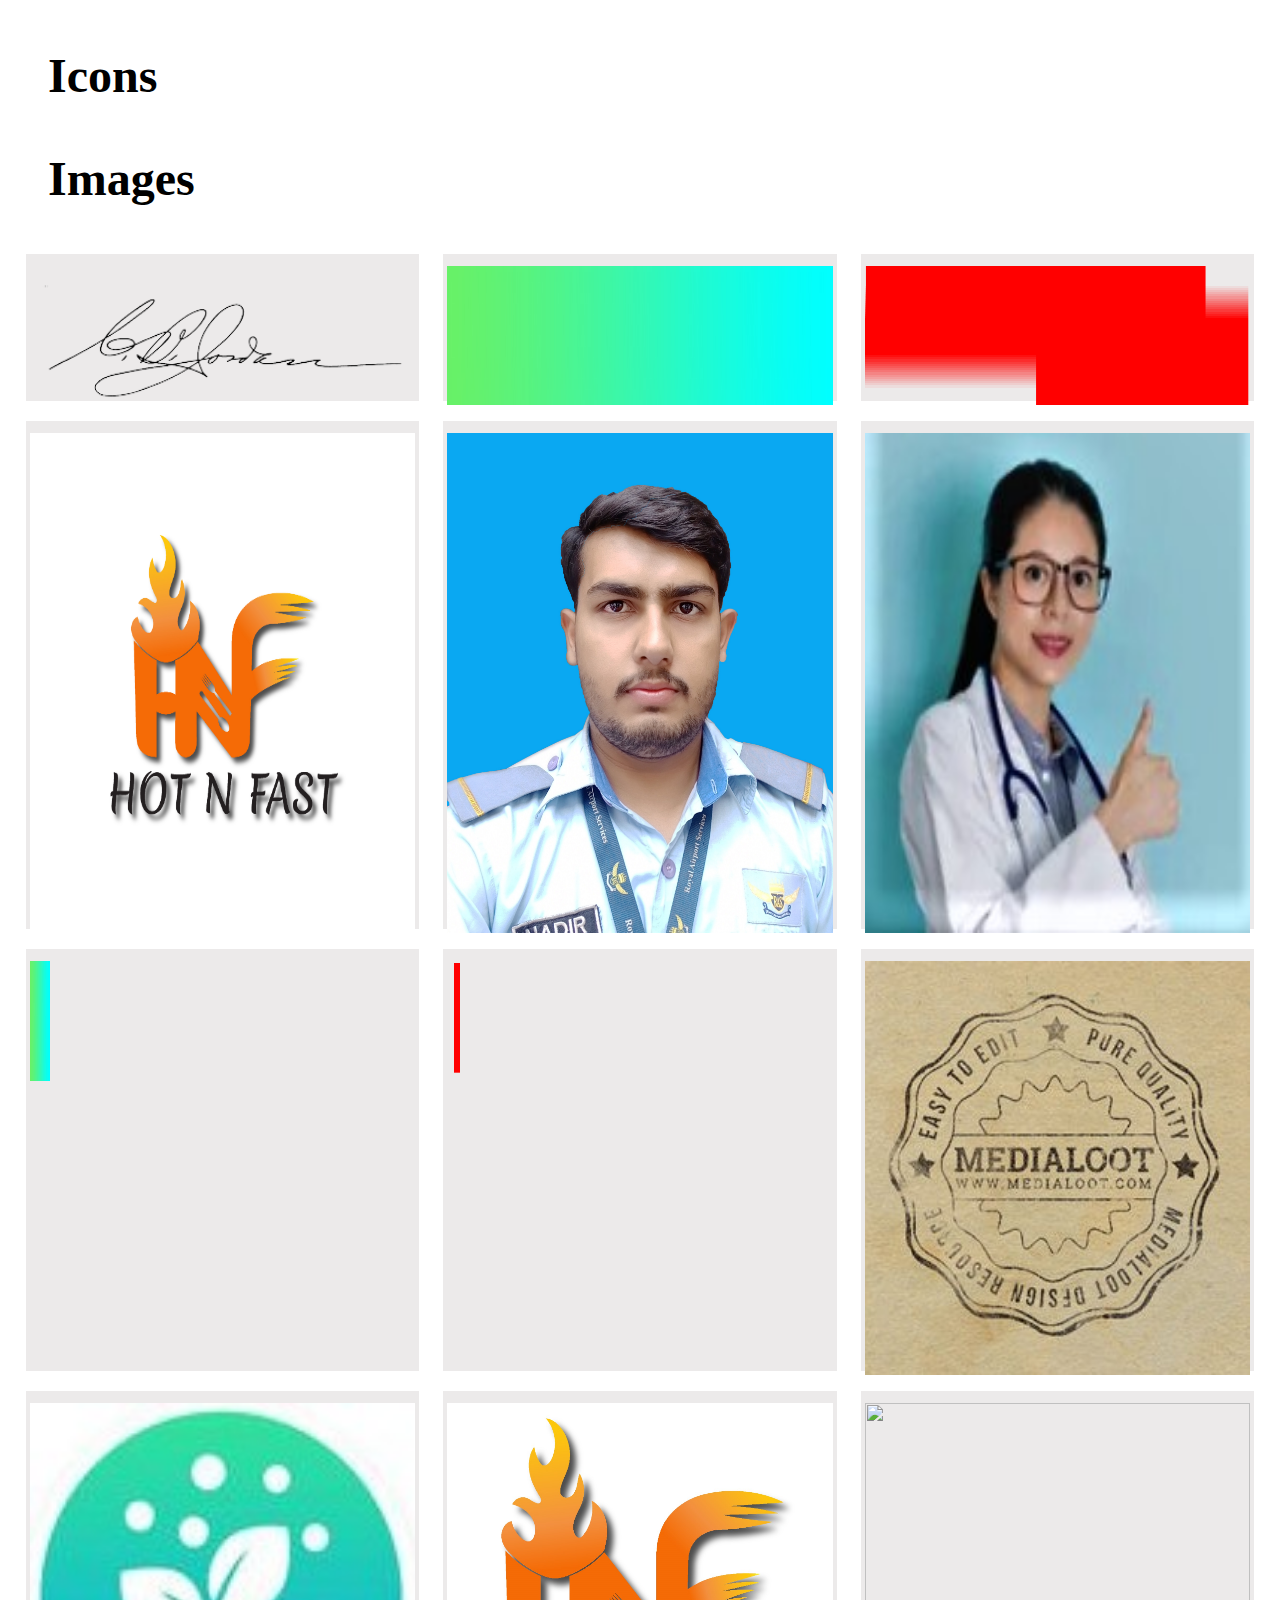
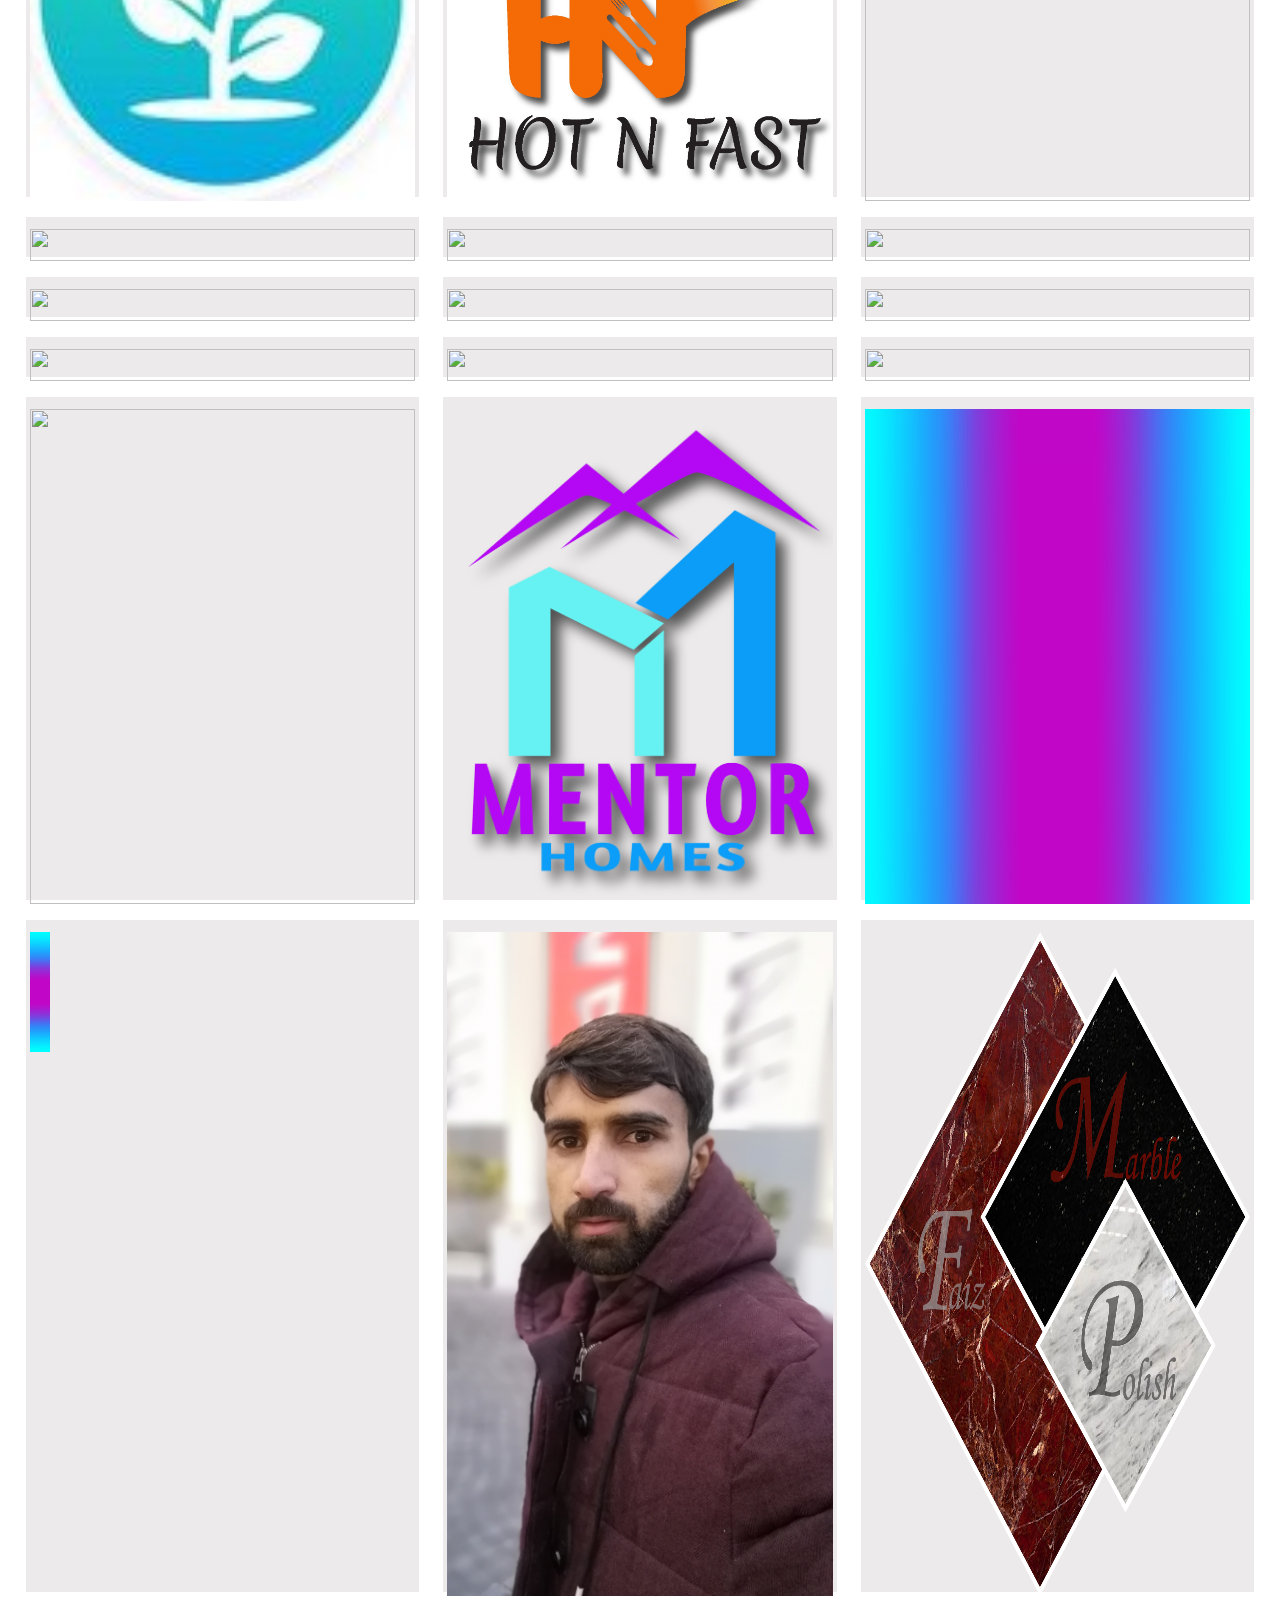
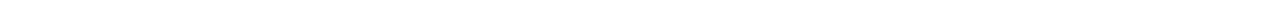
==== commit 9a086f06: "2 march 23" ====
--- a/images.html
+++ b/images.html
@@ -15,10 +15,12 @@
         <div class="img-group">
             <span class="img-box"><img class="picture" src="images/custom-signature.png" alt=""></span>
             <span class="img-box"><img class="picture" src="images/11.1.png"></span>
+            <span class="img-box"><img class="picture" src="images/red horizantal line.png"></span>
             <span class="img-box"><img class="picture" src="images/Hot N Fast logoghc-01.jpg" alt=""></span>
             <span class="img-box"><img class="picture" src="images/nadir.jpg" alt=""></span>
             <span class="img-box"><img class="picture" src="images/img1.jpg" alt=""></span>
             <span class="img-box"><img class="picture" style="width: 20px; height: 120px;" src="images/11.png"></span>
+            <span class="img-box"><img class="picture" style="width: 20px; height: 120px;" src="images/red line.png"></span>
             <span class="img-box"><img class="picture" src="images/stemp.jpg" alt=""></span>
             <span class="img-box"><img class="picture" src="images/green leef logo.JPG" alt=""></span>
             <span class="img-box"><img class="picture" src="images/Hot N Fast logoghc-02.jpg" alt=""></span>
